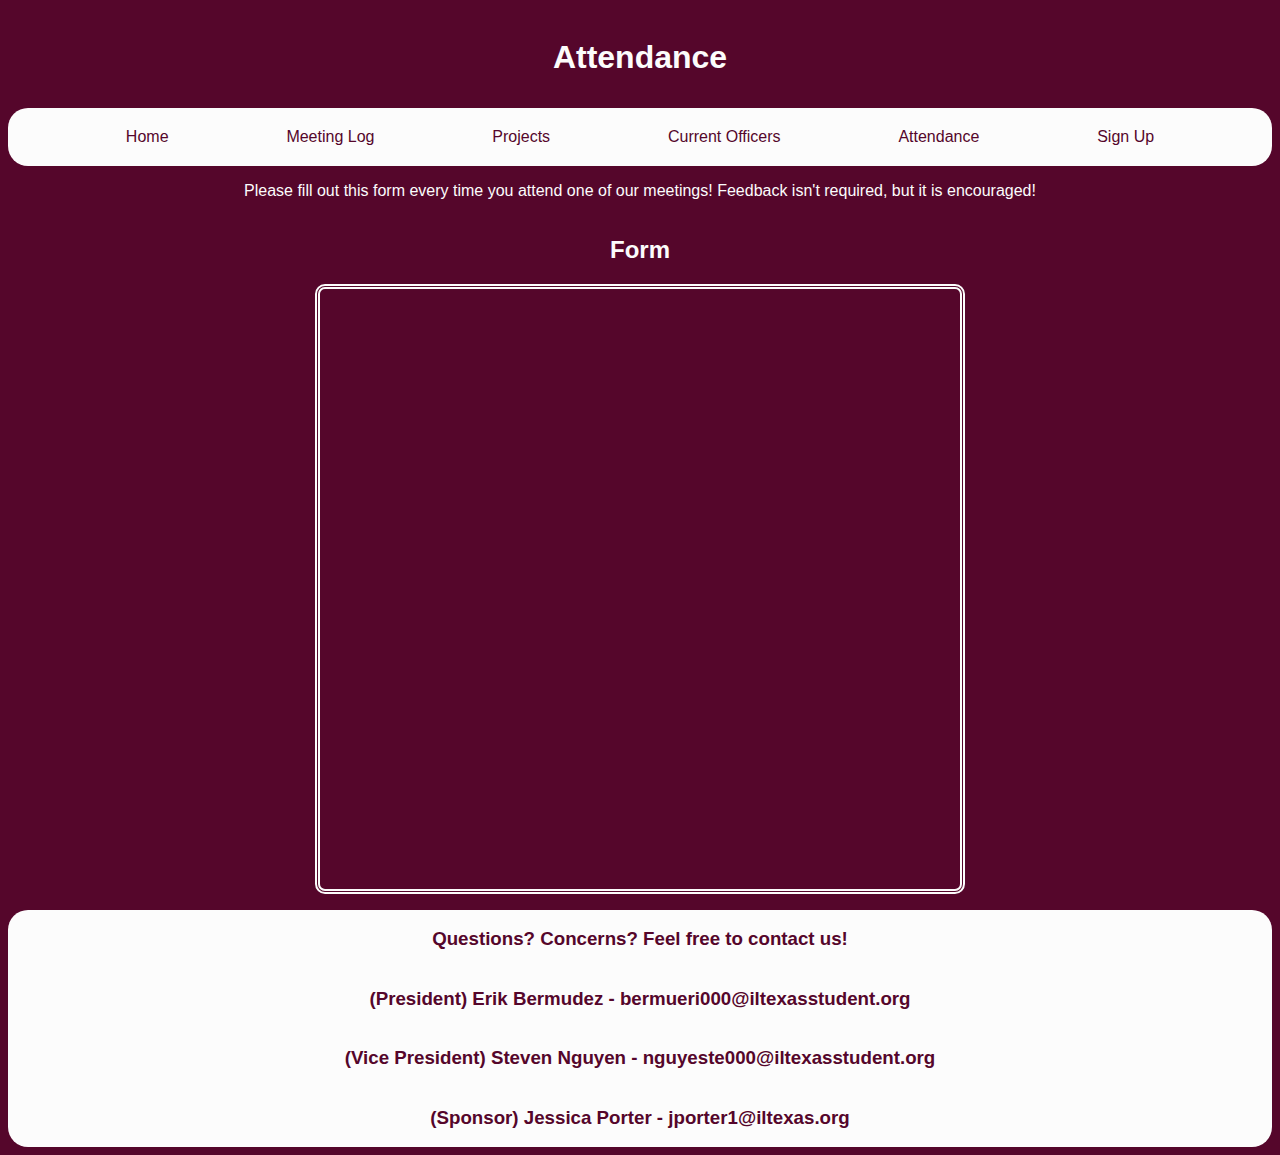
==== attendance/index.html @ c903df15 "August 14, 2022" ====
<!DOCTYPE html>
<html lang="en">
<head>
    <meta charset="UTF-8">
    <meta http-equiv="X-UA-Compatible" content="IE=edge">
    <meta name="viewport" content="width=device-width, initial-scale=1.0">
    <title>ILTexas KSHS STEM Club</title>
    <link rel="stylesheet" href="../style.css">
</head>
<body>
    <div id = "Header">
    <h1>Attendance</h1>
    </div>

    <nav>
        <div>
            <a href="../index.html">Home</a>
        </div>

        <div>
            <a href="../meetings/index.html">Meeting Log</a>
        </div>

        <div>
            <a href="../projects/index.html">Projects</a>
        </div>

        <div>
            <a href="../officers/index.html">Current Officers</a>
        </div>

        <div>
            <a href="index.html">Attendance</a>
        </div>

        <div>
            <a href="../signup/index.html">Sign Up</a>
        </div>
    </nav>

    <div class="section">
        <div class = "description">
            <p>Please fill out this form every time you attend one of our meetings! Feedback isn't required, but it is encouraged!</p>
            <h2>Form</h2>
            <iframe src="https://docs.google.com/forms/d/e/1FAIpQLScyBYNSY9en8ysdvV8905bd2ORPcOGfefKIfg_KbRjLzu8k-A/viewform?embedded=true" width="640" height="600" frameborder="0" marginheight="0" marginwidth="0">Loading…</iframe>
        </div>
    </div>

    <p></p>

    <footer>
        <h3>Questions? Concerns? Feel free to contact us!</h3>
        <h3>(President) Erik Bermudez - bermueri000@iltexasstudent.org</h3>
        <h3>(Vice President) Steven Nguyen - nguyeste000@iltexasstudent.org</h3>
        <h3>(Sponsor) Jessica Porter - jporter1@iltexas.org</h3>
    </footer>
</body>
</html>
---- style.css ----
body{
    background-color: #55062B;
}

a{
    text-decoration: none;
    color: #55062B;
    font-family: 'Franklin Gothic Medium', 'Arial Narrow', Arial, sans-serif;
    padding: 10px;

}

div{
    display: flex;
}

#Header{
    justify-content: center;
    background-color: #55062B;
    align-items: center;
    padding: 10px;
}

#Header div{
    padding: 5px;
}

h1{
    font-family: 'Franklin Gothic Medium', 'Arial Narrow', Arial, sans-serif;
    color: #FCFCFC;
}

nav{
    display: flex;
    align-items: center;
    justify-content: space-evenly;
    background-color: #FCFCFC;
    padding: 10px;
    border-radius: 20px;
}

nav div{
    border-radius: 20px;
}

nav div:hover{
    background-color: #55062B;
    color: #FCFCFC;
}

div a:hover{
    color: #FCFCFC;
}

p{
    color: #FCFCFC;
    font-family: 'Franklin Gothic Medium', 'Arial Narrow', Arial, sans-serif;
}

ul{
    color: #FCFCFC;
    font-family: 'Franklin Gothic Medium', 'Arial Narrow', Arial, sans-serif;
}

h2{
    color: #FCFCFC;
    font-family: 'Franklin Gothic Medium', 'Arial Narrow', Arial, sans-serif;
}

.description{
    display: flex;
    justify-content: center;
    align-items: center;
    flex-direction: column;
}

.officer{
    display: flex;
    justify-content: center;
    align-items: center;
    flex-direction: column;
    background-color: #FCFCFC;
    border-radius: 20px;
    color: #55062B;
    padding: 10px;
}

.officer h2, .officer p{
    color: #55062B;
}

.officer img{
    border-radius: 20px;
    border-width: 5px;
    border-style: solid;
    border-color: #55062B;
}

.section{
    display: flex;
    justify-content: space-evenly;
}

.list{
    display: flex;
    justify-content: center;
    flex-direction: column;
}

footer{
    display: flex;
    justify-content: center;
    flex-direction: column;
    align-items: center;
    background-color: #FCFCFC;
    border-radius: 20px;
}

footer h3{
    color: #55062B;
    font-family:'Franklin Gothic Medium', 'Arial Narrow', Arial, sans-serif;
}

iframe{
    border-radius: 10px;
    border-color: #FCFCFC;
    border-width: 5px;
    border-style:double;
}

@media(max-width: 1030px){
    .section{
        flex-direction: column;
    }
}
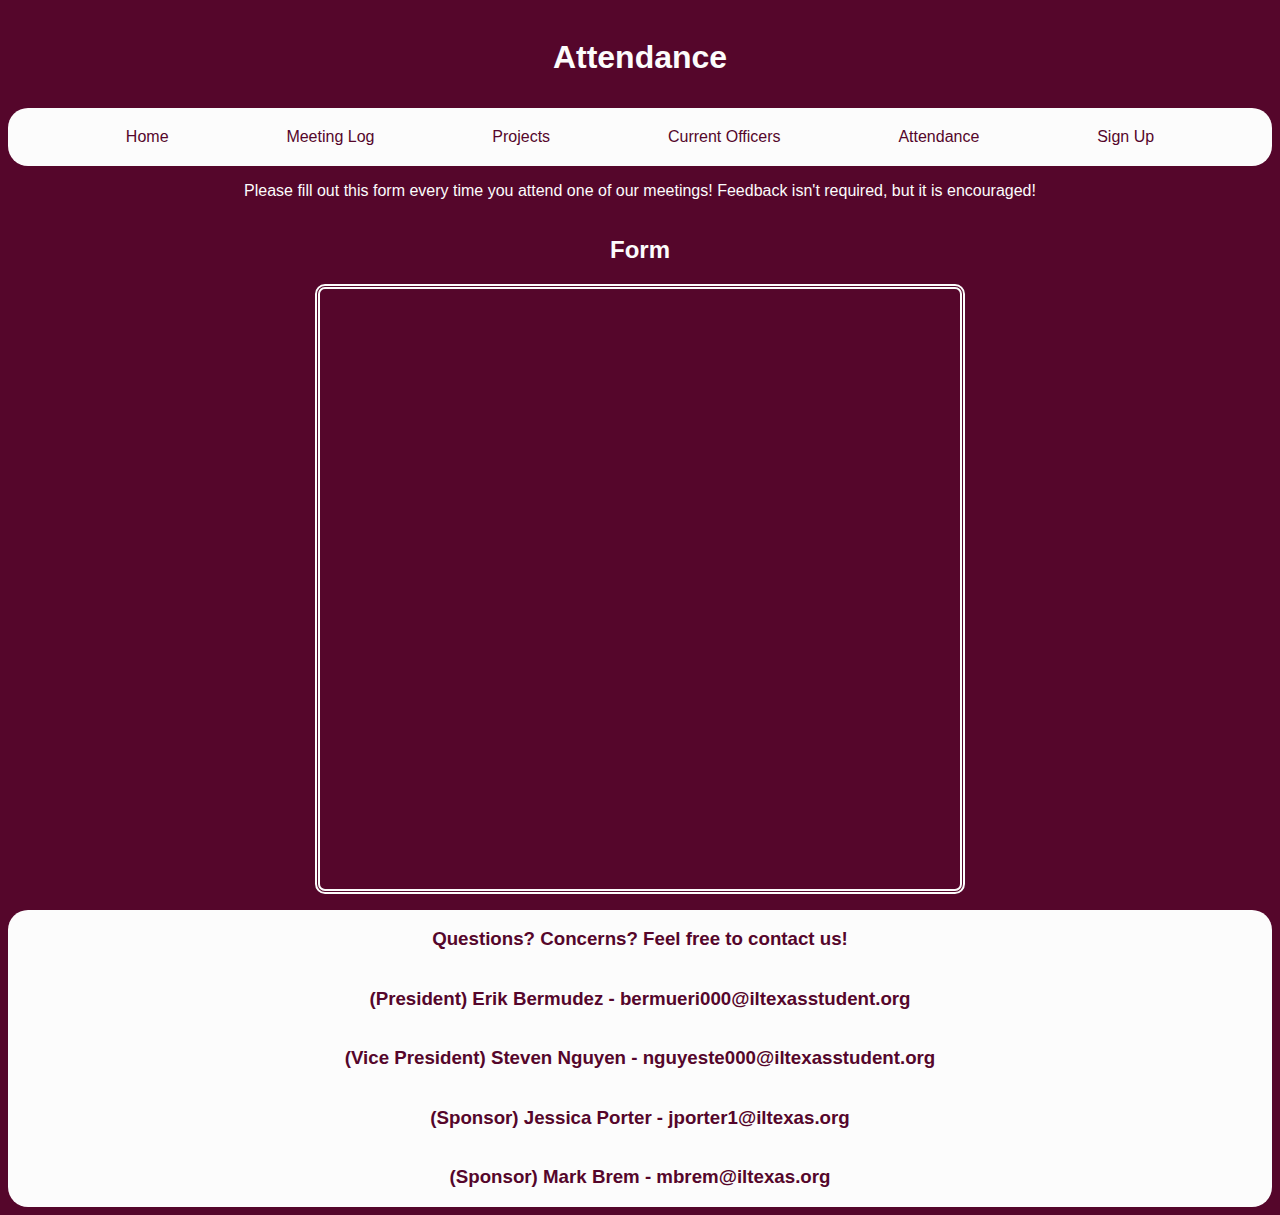
==== commit af8d9fa1: "September 15, 2022" ====
--- a/attendance/index.html
+++ b/attendance/index.html
@@ -14,27 +14,27 @@
 
     <nav>
         <div>
-            <a href="../index.html">Home</a>
+            <a href="../index.html" class="icon">Home</a>
         </div>
 
         <div>
-            <a href="../meetings/index.html">Meeting Log</a>
+            <a href="../meetings/index.html"class="icon">Meeting Log</a>
         </div>
 
         <div>
-            <a href="../projects/index.html">Projects</a>
+            <a href="../projects/index.html"class="icon">Projects</a>
         </div>
 
         <div>
-            <a href="../officers/index.html">Current Officers</a>
+            <a href="../officers/index.html"class="icon">Current Officers</a>
         </div>
 
         <div>
-            <a href="index.html">Attendance</a>
+            <a href="index.html"class="icon">Attendance</a>
         </div>
 
         <div>
-            <a href="../signup/index.html">Sign Up</a>
+            <a href="../signup/index.html"class="icon">Sign Up</a>
         </div>
     </nav>
 
@@ -42,7 +42,7 @@
         <div class = "description">
             <p>Please fill out this form every time you attend one of our meetings! Feedback isn't required, but it is encouraged!</p>
             <h2>Form</h2>
-            <iframe src="https://docs.google.com/forms/d/e/1FAIpQLScyBYNSY9en8ysdvV8905bd2ORPcOGfefKIfg_KbRjLzu8k-A/viewform?embedded=true" width="640" height="600" frameborder="0" marginheight="0" marginwidth="0">Loading…</iframe>
+            <iframe src="https://docs.google.com/forms/d/e/1FAIpQLScyBYNSY9en8ysdvV8905bd2ORPcOGfefKIfg_KbRjLzu8k-A/viewform?embedded=true" width="640" height="600" frameborder="0" marginheight="0" marginwidth="0" class="form">Loading…</iframe>
         </div>
     </div>
 
@@ -53,6 +53,7 @@
         <h3>(President) Erik Bermudez - bermueri000@iltexasstudent.org</h3>
         <h3>(Vice President) Steven Nguyen - nguyeste000@iltexasstudent.org</h3>
         <h3>(Sponsor) Jessica Porter - jporter1@iltexas.org</h3>
+        <h3>(Sponsor) Mark Brem - mbrem@iltexas.org</h3>
     </footer>
 </body>
 </html>--- a/style.css
+++ b/style.css
@@ -128,8 +128,29 @@
     border-style:double;
 }
 
-@media(max-width: 1030px){
+@media screen and (max-width: 1030px){
     .section{
         flex-direction: column;
+        align-items: center;
+        justify-content:space-between;
+        margin: 10px;
+    }
+
+    .form{
+        width: 350px;
+    }
+
+    .icon{
+        font-size: smaller;
+    }
+
+    h3{
+        font-size: small;
+    }
+
+    .officer{
+        border-width:10px;
+        border-style: solid;
+        border-color: #55062B;
     }
 }